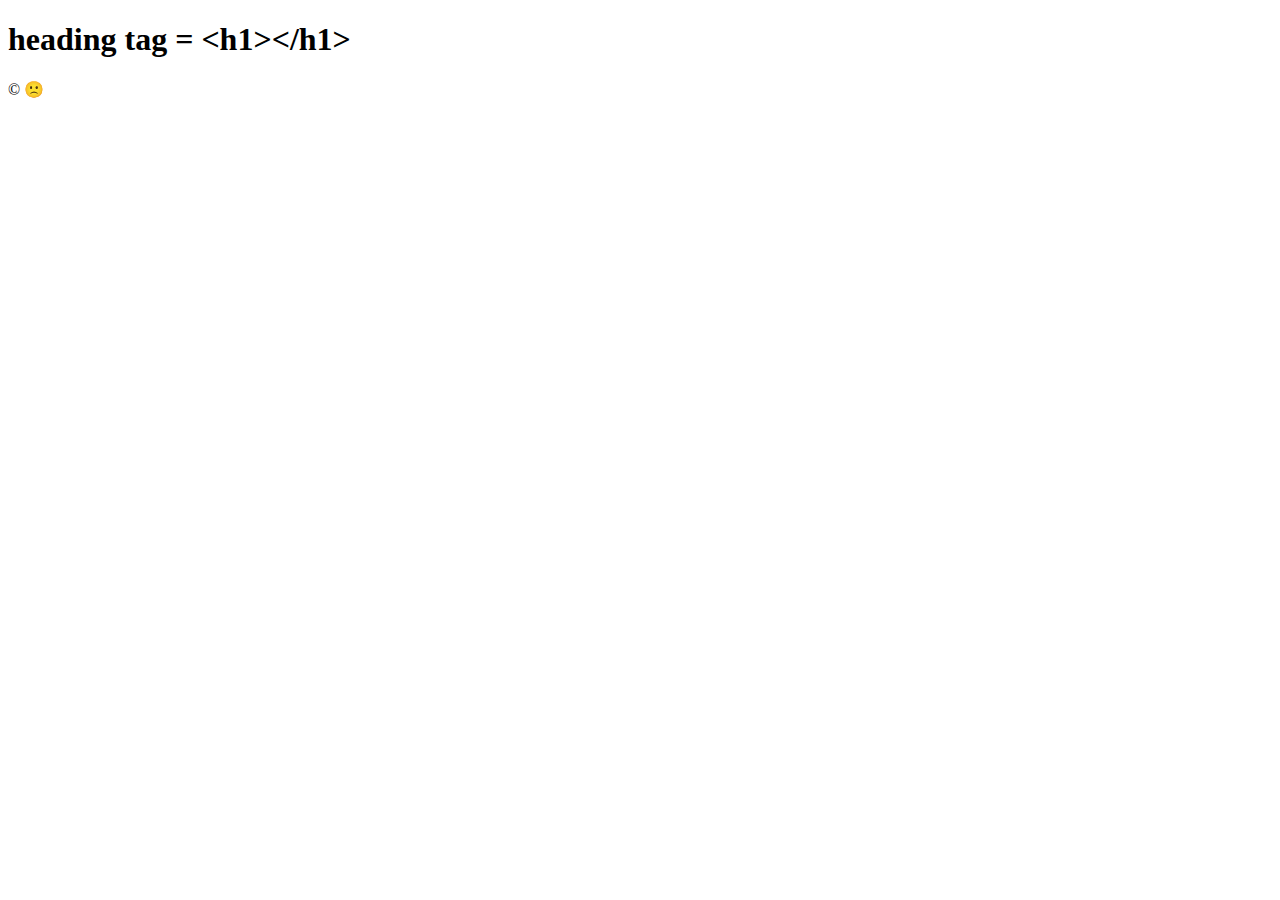
==== htmlEntities/index.html @ f777fa5e "html" ====
<!DOCTYPE html>
<html lang="en">

<head>
    <meta charset="UTF-8">
    <meta name="viewport" content="width=device-width, initial-scale=1.0">
    <title>Document</title>
</head>

<body>
    <h1>
        heading tag = &lt;h1&gt;&lt;/h1&gt;
    </h1>

    &copy;

    &#128577;

</body>

</html>
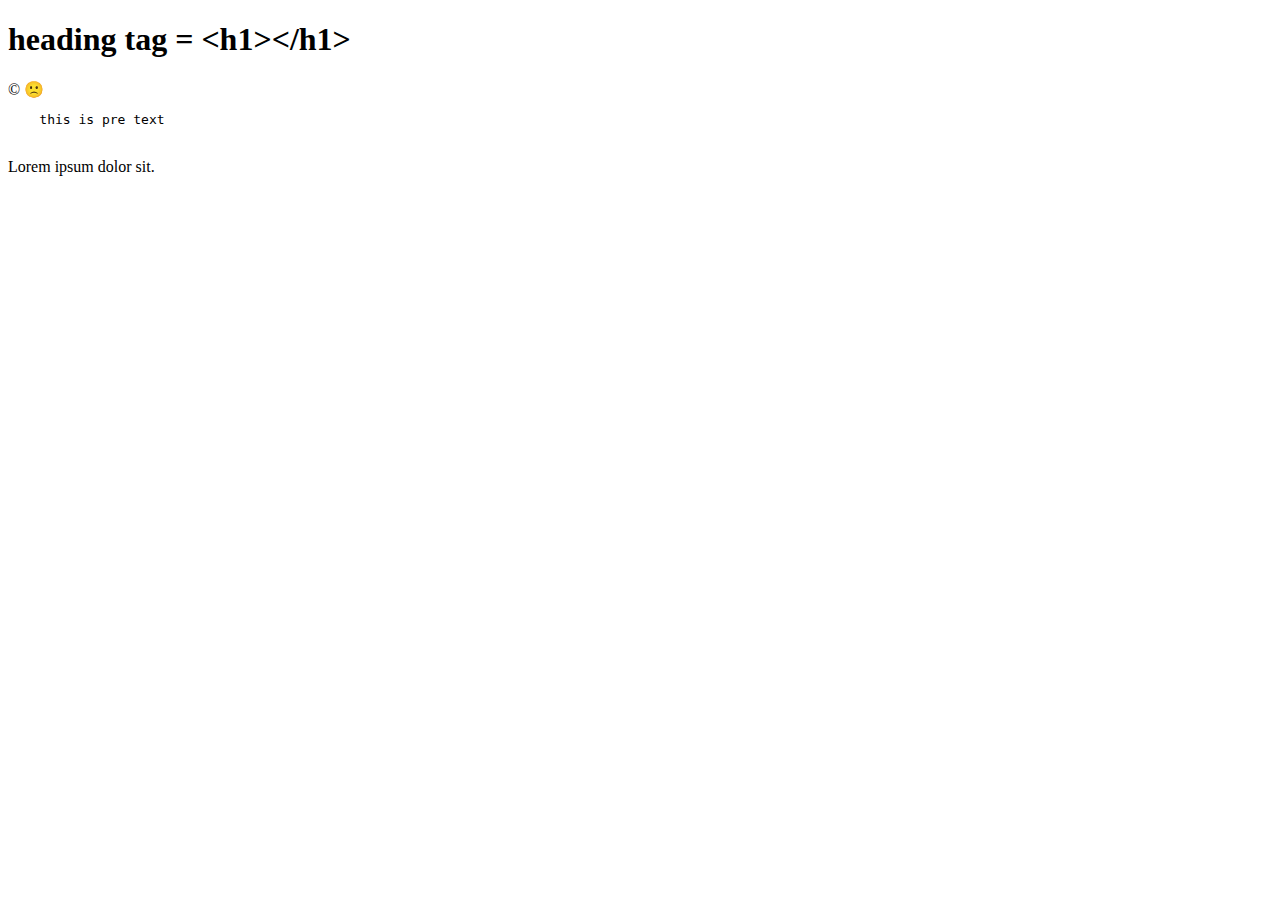
==== commit 5e3a596b: "positions" ====
--- a/htmlEntities/index.html
+++ b/htmlEntities/index.html
@@ -16,6 +16,17 @@
 
     &#128577;
 
+    &nbsp; <!--  one word space-->
+    &ensp; <!--  two word space-->
+    &emsp; <!--  four word space-->
+
+    <pre>
+    this is pre text
+    </pre>
+    <p>
+        Lorem ipsum dolor sit.
+    </p>
+
 </body>
 
 </html>